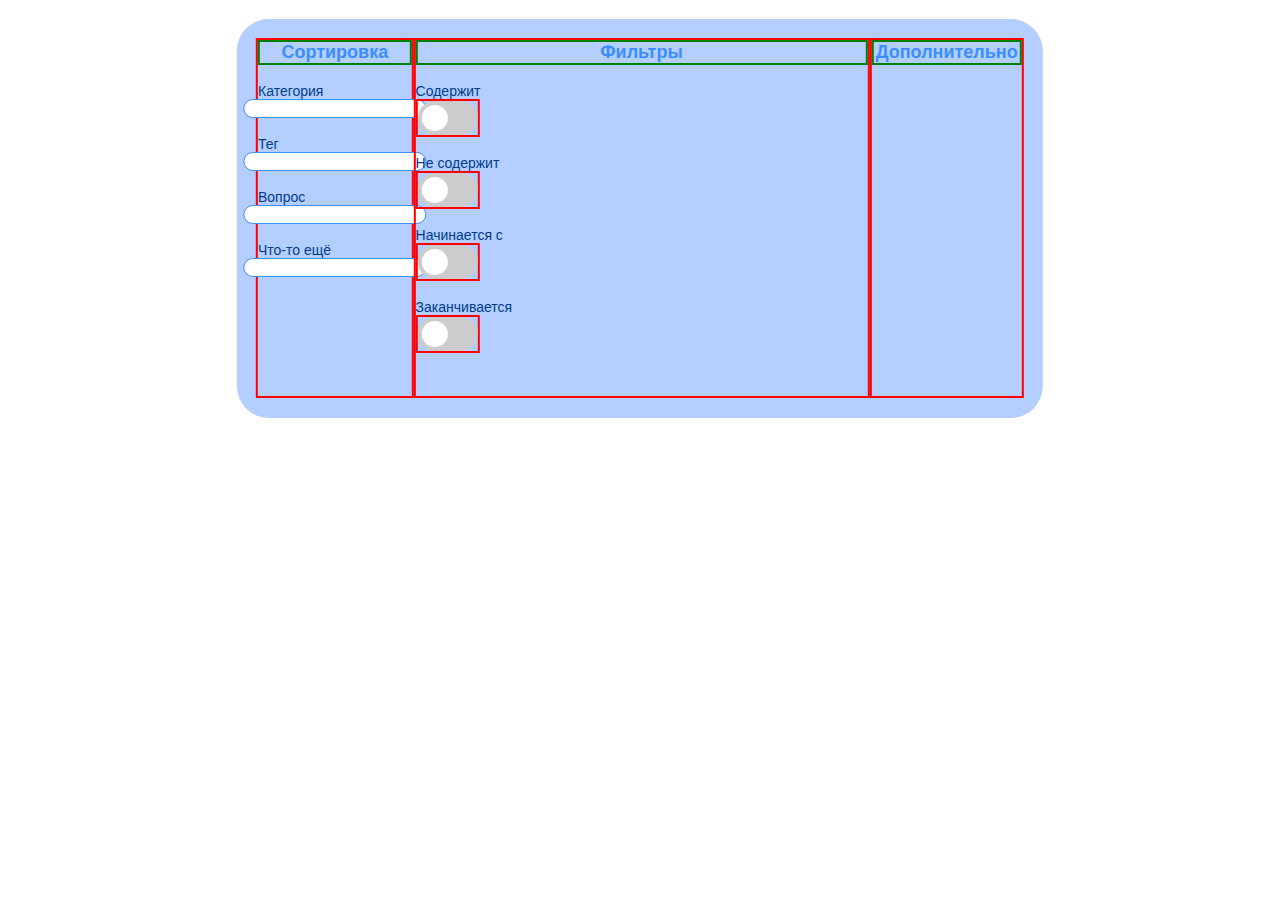
==== GUI 2.1/index.html @ 6d878e30 "upd" ====
<!DOCTYPE html>
<html lang="en">
<head>
    <meta charset="UTF-8">
    <meta http-equiv="X-UA-Compatible" content="IE=edge">
    <meta name="viewport" content="width=device-width, initial-scale=1.0">
    <link rel="stylesheet" href="style.css">
    <title>Обновление БД</title>
</head>
<body>
    <div class="sort">
        <div>
            <h2>Сортировка</h2>
            <p>Категория</p>
            <input type="text">
            <p>Тег</p>
            <input type="text">
            <p>Вопрос</p>
            <input type="text">
            <p>Что-то ещё</p>
            <input type="text">
        </div>
        <div>
            <h2>Фильтры</h2>
            <p>Содержит</p>
            <label class="switch">
                <input type="checkbox">
                <span class="slider round"></span>
            </label>
            <p>Не содержит</p>
            <label class="switch">
                <input type="checkbox">
                <span class="slider round"></span>
            </label>
            <p>Начинается с</p>
            <label class="switch">
                <input type="checkbox">
                <span class="slider round"></span>
            </label>
            <p>Заканчивается</p>
            <label class="switch">
                <input type="checkbox">
                <span class="slider round"></span>
            </label>
        </div>
        <div>
            <h2>Дополнительно</h2>
        </div>
    </div>
</body>
</html>
---- GUI 2.1/style.css ----
body {
    --bg-light: #b4ceff;
    --bg-dark: #6babff;
    --headline: #3a8fff;
    --text: #003c8a;

    background-color: white;

    font-family: Arial, Helvetica, sans-serif;

    margin: 0;
}

.sort {
    display: flex;
    position: relative;

    width: 60vw;
    height: 40vh;
    padding: 1.5vw;
    border-radius: 2em;

    margin-top: 1.5%;

    left: 50%;
    transform: translateX(-50%);

    background-color: var(--bg-light);
}

.sort > div {
    display: block;
    position: relative;

    width: 20%;

    border: 2px solid red;
}

.sort div:nth-child(2) {
    width: 60%;
}

.sort h2 {
    margin: 0;
    font-size: 18px;

    color: var(--headline);
    text-align: center;

    border: 2px solid green;
}

.sort p {
    position: relative;

    margin: 0%;
    margin-top: 2vh;

    font-size: 14px;

    color: var(--text);
}

.sort div:first-child input {
    position: relative;
    
    left: 50%;
    transform: translateX(-50%);

    border-radius: 1em;
    border: 1px solid var(--headline);
}

.sort label {
    border: 2px solid red;
}

/* ======================================== */

.switch {
    position: relative;
    display: inline-block;
    width: 60px;
    height: 34px;
  }
  
  .switch input { 
    opacity: 0;
    width: 0;
    height: 0;
  }
  
  .slider {
    position: absolute;
    cursor: pointer;
    top: 0;
    left: 0;
    right: 0;
    bottom: 0;
    background-color: #ccc;
    -webkit-transition: .4s;
    transition: .4s;
  }
  
  .slider:before {
    position: absolute;
    content: "";
    height: 26px;
    width: 26px;
    left: 4px;
    bottom: 4px;
    background-color: white;
    -webkit-transition: .4s;
    transition: .4s;
  }
  
  input:checked + .slider {
    background-color: #2196F3;
  }
  
  input:focus + .slider {
    box-shadow: 0 0 1px #2196F3;
  }
  
  input:checked + .slider:before {
    -webkit-transform: translateX(26px);
    -ms-transform: translateX(26px);
    transform: translateX(26px);
  }
  
  /* Rounded sliders */
  .slider.round {
    border-radius: 34px;
  }
  
  .slider.round:before {
    border-radius: 50%;
  }
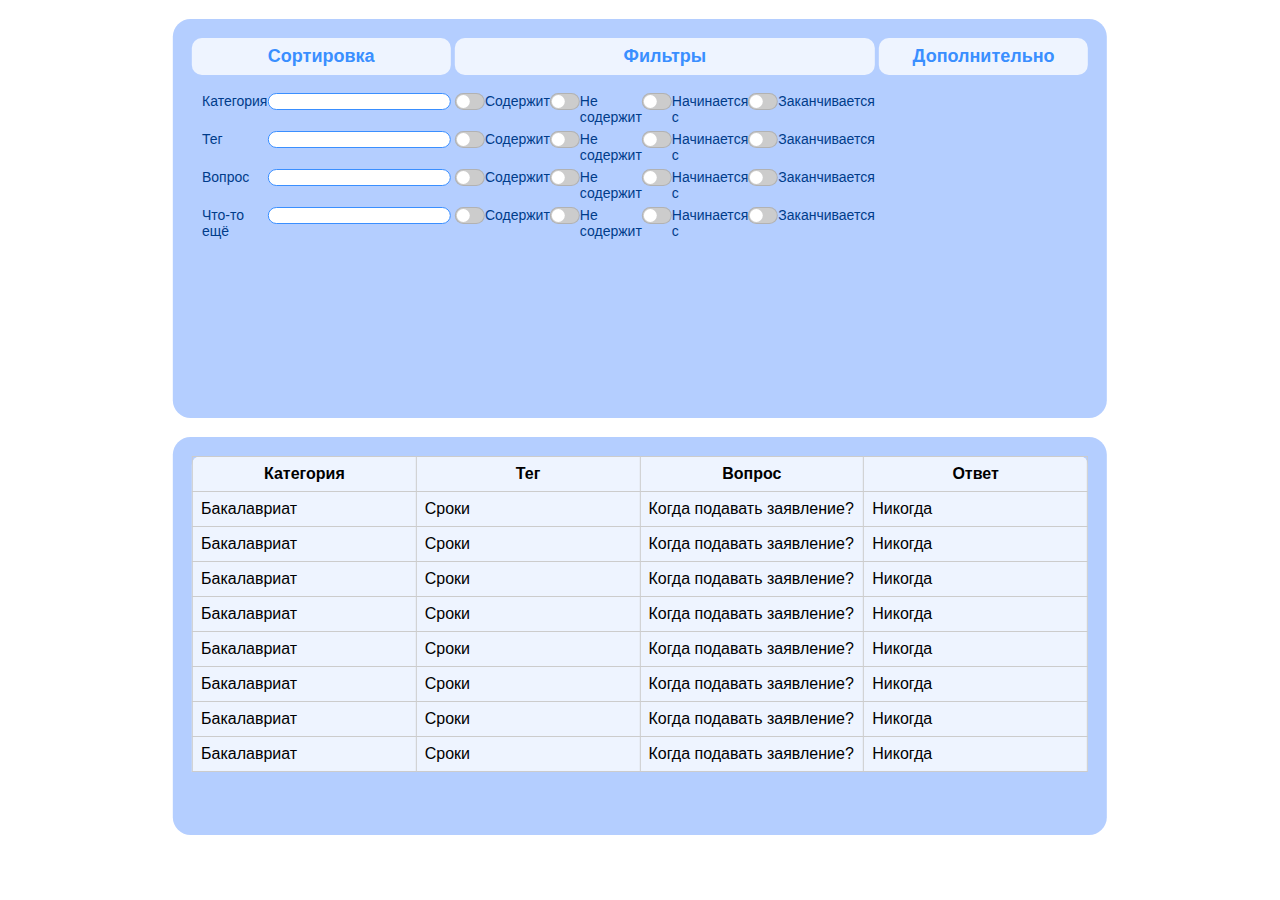
==== commit 413dd313: "upd GUI" ====
--- a/GUI 2.1/index.html
+++ b/GUI 2.1/index.html
@@ -9,43 +9,215 @@
 </head>
 <body>
     <div class="sort">
-        <div>
+        <div class="sort_grid">
             <h2>Сортировка</h2>
-            <p>Категория</p>
-            <input type="text">
+            <div>
+                <p>Категория</p>
+                <input type="text">
+            </div>
+            <div>
             <p>Тег</p>
             <input type="text">
+            </div>
+            <div>
             <p>Вопрос</p>
             <input type="text">
+            </div>
+            <div>
             <p>Что-то ещё</p>
             <input type="text">
         </div>
-        <div>
+        </div>
+        <div class="filters_grid">
             <h2>Фильтры</h2>
-            <p>Содержит</p>
-            <label class="switch">
-                <input type="checkbox">
-                <span class="slider round"></span>
-            </label>
-            <p>Не содержит</p>
-            <label class="switch">
-                <input type="checkbox">
-                <span class="slider round"></span>
-            </label>
-            <p>Начинается с</p>
-            <label class="switch">
-                <input type="checkbox">
-                <span class="slider round"></span>
-            </label>
-            <p>Заканчивается</p>
-            <label class="switch">
-                <input type="checkbox">
-                <span class="slider round"></span>
-            </label>
-        </div>
-        <div>
+            <div class="filters">
+                <div>
+                <label class="switch">
+                    <input type="checkbox">
+                    <span class="slider round"></span>
+                </label>
+                <p>Cодержит</p>
+                </div>
+                <div>
+                <label class="switch">
+                    <input type="checkbox">
+                    <span class="slider round"></span>
+                </label>
+                <p>Не содержит</p>
+                </div>
+                <div>
+                <label class="switch">
+                    <input type="checkbox">
+                    <span class="slider round"></span>
+                </label>
+                <p>Начинается с</p>
+                </div>
+                <div>
+                <label class="switch">
+                    <input type="checkbox">
+                    <span class="slider round"></span>
+                </label>
+                <p>Заканчивается</p>
+                </div>
+            </div>
+
+            <div class="filters">
+                <div>
+                <label class="switch">
+                    <input type="checkbox">
+                    <span class="slider round"></span>
+                </label>
+                <p>Cодержит</p>
+                </div>
+                <div>
+                <label class="switch">
+                    <input type="checkbox">
+                    <span class="slider round"></span>
+                </label>
+                <p>Не содержит</p>
+                </div>
+                <div>
+                <label class="switch">
+                    <input type="checkbox">
+                    <span class="slider round"></span>
+                </label>
+                <p>Начинается с</p>
+                </div>
+                <div>
+                <label class="switch">
+                    <input type="checkbox">
+                    <span class="slider round"></span>
+                </label>
+                <p>Заканчивается</p>
+                </div>
+            </div>
+
+            <div class="filters">
+                <div>
+                <label class="switch">
+                    <input type="checkbox">
+                    <span class="slider round"></span>
+                </label>
+                <p>Cодержит</p>
+                </div>
+                <div>
+                <label class="switch">
+                    <input type="checkbox">
+                    <span class="slider round"></span>
+                </label>
+                <p>Не содержит</p>
+                </div>
+                <div>
+                <label class="switch">
+                    <input type="checkbox">
+                    <span class="slider round"></span>
+                </label>
+                <p>Начинается с</p>
+                </div>
+                <div>
+                <label class="switch">
+                    <input type="checkbox">
+                    <span class="slider round"></span>
+                </label>
+                <p>Заканчивается</p>
+                </div>
+            </div>
+
+            <div class="filters">
+                <div>
+                <label class="switch">
+                    <input type="checkbox">
+                    <span class="slider round"></span>
+                </label>
+                <p>Cодержит</p>
+                </div>
+                <div>
+                <label class="switch">
+                    <input type="checkbox">
+                    <span class="slider round"></span>
+                </label>
+                <p>Не содержит</p>
+                </div>
+                <div>
+                <label class="switch">
+                    <input type="checkbox">
+                    <span class="slider round"></span>
+                </label>
+                <p>Начинается с</p>
+                </div>
+                <div>
+                <label class="switch">
+                    <input type="checkbox">
+                    <span class="slider round"></span>
+                </label>
+                <p>Заканчивается</p>
+                </div>
+            </div>
+            
+        </div>
+        <div class="extra_grid">
             <h2>Дополнительно</h2>
         </div>
     </div>
+
+    <div class="db">
+        <table>
+            <tr>
+                <th>Категория</th>
+                <th>Тег</th>
+                <th>Вопрос</th>
+                <th>Ответ</th>
+            </tr>
+            <tr>
+                <td>Бакалавриат</td>
+                <td>Сроки</td>
+                <td>Когда подавать заявление?</td>
+                <td>Никогда</td>
+            </tr>
+            <tr>
+                <td>Бакалавриат</td>
+                <td>Сроки</td>
+                <td>Когда подавать заявление?</td>
+                <td>Никогда</td>
+            </tr>
+            <tr>
+                <td>Бакалавриат</td>
+                <td>Сроки</td>
+                <td>Когда подавать заявление?</td>
+                <td>Никогда</td>
+            </tr>
+            <tr>
+                <td>Бакалавриат</td>
+                <td>Сроки</td>
+                <td>Когда подавать заявление?</td>
+                <td>Никогда</td>
+            </tr>
+            <tr>
+                <td>Бакалавриат</td>
+                <td>Сроки</td>
+                <td>Когда подавать заявление?</td>
+                <td>Никогда</td>
+            </tr>
+            <tr>
+                <td>Бакалавриат</td>
+                <td>Сроки</td>
+                <td>Когда подавать заявление?</td>
+                <td>Никогда</td>
+            </tr>
+            <tr>
+                <td>Бакалавриат</td>
+                <td>Сроки</td>
+                <td>Когда подавать заявление?</td>
+                <td>Никогда</td>
+            </tr>
+            <tr>
+                <td>Бакалавриат</td>
+                <td>Сроки</td>
+                <td>Когда подавать заявление?</td>
+                <td>Никогда</td>
+            </tr>
+        </table>
+    </div>
+
 </body>
 </html>--- a/GUI 2.1/style.css
+++ b/GUI 2.1/style.css
@@ -1,10 +1,15 @@
 body {
+    --bg-ultra-light: #eef4ff;
     --bg-light: #b4ceff;
     --bg-dark: #6babff;
     --headline: #3a8fff;
     --text: #003c8a;
-
-    background-color: white;
+    --border: #0056c7;
+
+    --dark-fade: linear-gradient(90deg, var(--headline), var(--text));
+    --light-fade: linear-gradient(90deg, var(--headline), var(--border));
+
+    background: white;
 
     font-family: Arial, Helvetica, sans-serif;
 
@@ -12,13 +17,16 @@
 }
 
 .sort {
-    display: flex;
-    position: relative;
-
-    width: 60vw;
+    display: grid;
+    grid-template-columns: 1fr 2fr 1fr;
+    grid-column-gap: 0.5%;
+
+    position: relative;
+
+    width: 70vw;
     height: 40vh;
     padding: 1.5vw;
-    border-radius: 2em;
+    border-radius: 2ch;
 
     margin-top: 1.5%;
 
@@ -32,48 +40,102 @@
     display: block;
     position: relative;
 
-    width: 20%;
-
-    border: 2px solid red;
-}
-
-.sort div:nth-child(2) {
-    width: 60%;
+    width: auto;
+
+    /* box-shadow: 0px 2px 4px var(--headline), 0px -2px 4px var(--headline); */
+    /* border: 1px solid var(--border); */
+}
+
+.sort div:first-child {
+  border-top-left-radius: 1ch;
+  border-bottom-left-radius: 1ch;
+}
+
+.sort div:last-child {
+  border-top-right-radius: 1ch;
+  border-bottom-right-radius: 1ch;
 }
 
 .sort h2 {
     margin: 0;
+    padding: 8px;
     font-size: 18px;
 
     color: var(--headline);
     text-align: center;
 
-    border: 2px solid green;
+    border-radius: 1ch;
+
+    background-color: var(--bg-ultra-light);
+    /* border: 2px solid green; */
 }
 
 .sort p {
     position: relative;
 
-    margin: 0%;
-    margin-top: 2vh;
+    margin: 0;
 
     font-size: 14px;
+    /* border: 2px solid blue; */
 
     color: var(--text);
 }
 
-.sort div:first-child input {
+.sort_grid > div {
+  display: grid;
+  grid-template-columns: 1fr 2fr;
+  height: 20px;
+  margin-top: 2vh;
+  /* border: 2px solid red; */
+}
+
+.sort_grid p {
+  margin-left: 10px;
+}
+
+.filters div {
+  display: grid;
+  grid-template-columns: 1fr 2fr;
+}
+
+.filters p {
+  position: relative;
+  margin: 0;
+}
+
+.sort_grid input {
     position: relative;
     
-    left: 50%;
-    transform: translateX(-50%);
+    /* left: 50%;
+    transform: translateX(-50%); */
+
+    height: 13px;
+    margin-left: auto;
+    margin-right: auto;
 
     border-radius: 1em;
     border: 1px solid var(--headline);
 }
 
-.sort label {
-    border: 2px solid red;
+.sort_grid input:focus {
+  outline: 0;
+  outline-offset: 0;
+  box-shadow: 0px 0px 3px var(--border);
+}
+
+.filters {
+  display: flex;
+  position: relative;
+
+  /* border: 2px solid green; */
+
+  margin-top: 2vh;
+}
+
+.filters > div {
+  margin: auto;
+  height: 20px;
+  /* border: 2px solid green; */
 }
 
 /* ======================================== */
@@ -81,17 +143,22 @@
 .switch {
     position: relative;
     display: inline-block;
-    width: 60px;
-    height: 34px;
-  }
-  
-  .switch input { 
-    opacity: 0;
-    width: 0;
-    height: 0;
-  }
-  
-  .slider {
+    /* width: 60px;
+    height: 34px; */
+    width: 30px;
+    height: 17px;
+
+    /* border: 2px solid blue; */
+    /* размер фона свитчера */
+}
+  
+.switch input { 
+  opacity: 0;
+  width: 0;
+  height: 0;
+}
+  
+.slider {
     position: absolute;
     cursor: pointer;
     top: 0;
@@ -101,39 +168,113 @@
     background-color: #ccc;
     -webkit-transition: .4s;
     transition: .4s;
+
+    /* фон свитчера off */
   }
   
   .slider:before {
     position: absolute;
     content: "";
-    height: 26px;
+    /* height: 26px;
     width: 26px;
     left: 4px;
-    bottom: 4px;
+    bottom: 4px; */
+    height: 13px;
+    width: 13px;
+    left: 1px;
+    bottom: 1px;
     background-color: white;
     -webkit-transition: .4s;
     transition: .4s;
+
+    /* сам тумблер */
   }
   
   input:checked + .slider {
-    background-color: #2196F3;
+    background: var(--dark-fade);
+
+    border: 0;
+    /* бордер для того, чтобы не слетат градиент. Отключаю при on */
   }
   
   input:focus + .slider {
-    box-shadow: 0 0 1px #2196F3;
+    box-shadow: 0 0 1px var(--headline);
   }
   
   input:checked + .slider:before {
-    -webkit-transform: translateX(26px);
+    /* -webkit-transform: translateX(26px);
     -ms-transform: translateX(26px);
-    transform: translateX(26px);
+    transform: translateX(26px); */
+
+    -webkit-transform: translateX(13px);
+    -ms-transform: translateX(13px);
+    transform: translateX(13px);
+
+    left: 2px;
+    bottom: 2px;
+    /* лефт и ботом для того, чтобы не слетат градиент. Отключаю при on */
+
+    /* насколько двигаем */
   }
   
   /* Rounded sliders */
   .slider.round {
     border-radius: 34px;
+    border: 1px solid #64646440;
   }
   
   .slider.round:before {
     border-radius: 50%;
-  }+  }
+
+  /* ====================================== */
+
+.db {
+    display: block;
+    position: relative;
+
+    width: 70vw;
+    height: 40vh;
+    padding: 1.5vw;
+    border-radius: 2ch;
+
+    margin-top: 1.5%;
+
+    left: 50%;
+    transform: translateX(-50%);
+
+    background-color: var(--bg-light);
+}
+
+.db table {
+  background-color: var(--bg-ultra-light);
+  border-collapse: collapse;
+  width: 100%;
+
+  border-top-left-radius: 1ch;
+  border-top-right-radius: 1ch;
+}
+
+.db td {
+  padding: 8px;
+  width: 25%;
+  border: 1px solid #ccc;
+}
+
+.db th {
+  background-color: var(--bg-ultra-light);
+  border: 1px solid #ccc;
+  padding: 8px;
+}
+
+.db th:first-child {
+  border-top-left-radius: 1ch;
+}
+
+.db th:last-child {
+  border-top-right-radius: 1ch;
+}
+
+.db tr:hover {
+  background: var(--light-fade);
+}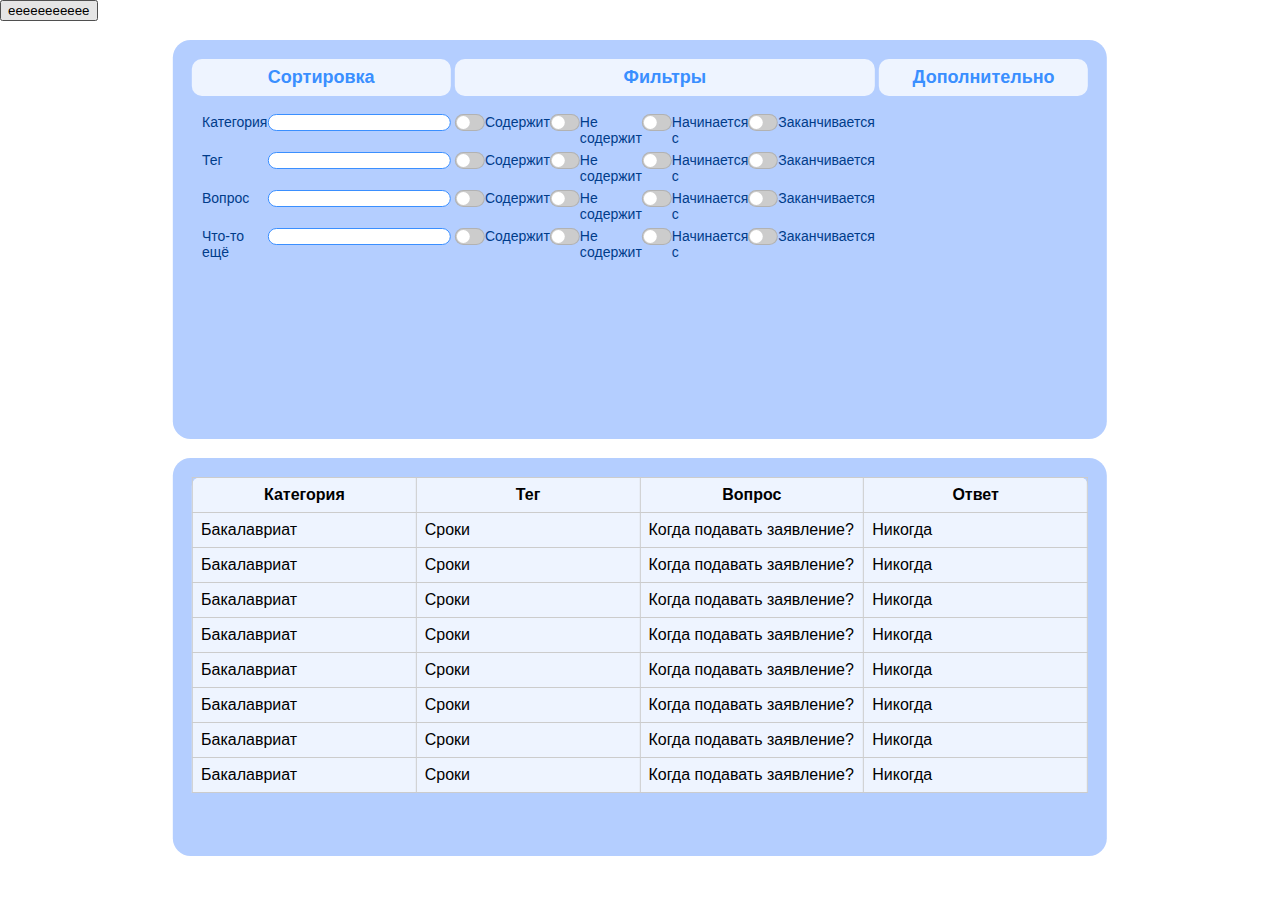
==== commit 83a92fc8: "nothing" ====
--- a/GUI 2.1/index.html
+++ b/GUI 2.1/index.html
@@ -8,7 +8,14 @@
     <title>Обновление БД</title>
 </head>
 <body>
-    <div class="sort">
+    <button id="eee">eeeeeeeeeee</button>
+
+    <div id="tth2">
+        <h2>Закрыл</h2>
+    </div>
+
+    <div class="sort" id="try_to_hide">
+
         <div class="sort_grid">
             <h2>Сортировка</h2>
             <div>
@@ -219,5 +226,6 @@
         </table>
     </div>
 
+    <script src="main.js"></script>
 </body>
 </html>--- a/GUI 2.1/style.css
+++ b/GUI 2.1/style.css
@@ -34,6 +34,9 @@
     transform: translateX(-50%);
 
     background-color: var(--bg-light);
+
+    transition: .8s;
+    overflow-y: hidden;
 }
 
 .sort > div {
@@ -277,4 +280,40 @@
 
 .db tr:hover {
   background: var(--light-fade);
+}
+
+#tth2 {
+  position: absolute;
+
+  z-index: 2;
+
+  width: 70vw;
+  height: 0vh;
+  padding: 1.5vw;
+  border-radius: 2ch;
+  opacity: 0;
+
+  left: 50%;
+  transform: translateX(-50%);
+
+  background: var(--light-fade);
+
+  transition: .8s;
+  overflow-y: hidden;
+}
+
+/* КОСТЫЛЬ ------------------------------------------ */
+
+#tth2 h2 {
+  margin: 0;
+  padding: 8px;
+  font-size: 18px;
+
+  color: var(--headline);
+  text-align: center;
+
+  border-radius: 1ch;
+
+  background-color: var(--bg-ultra-light);
+  /* border: 2px solid green; */
 }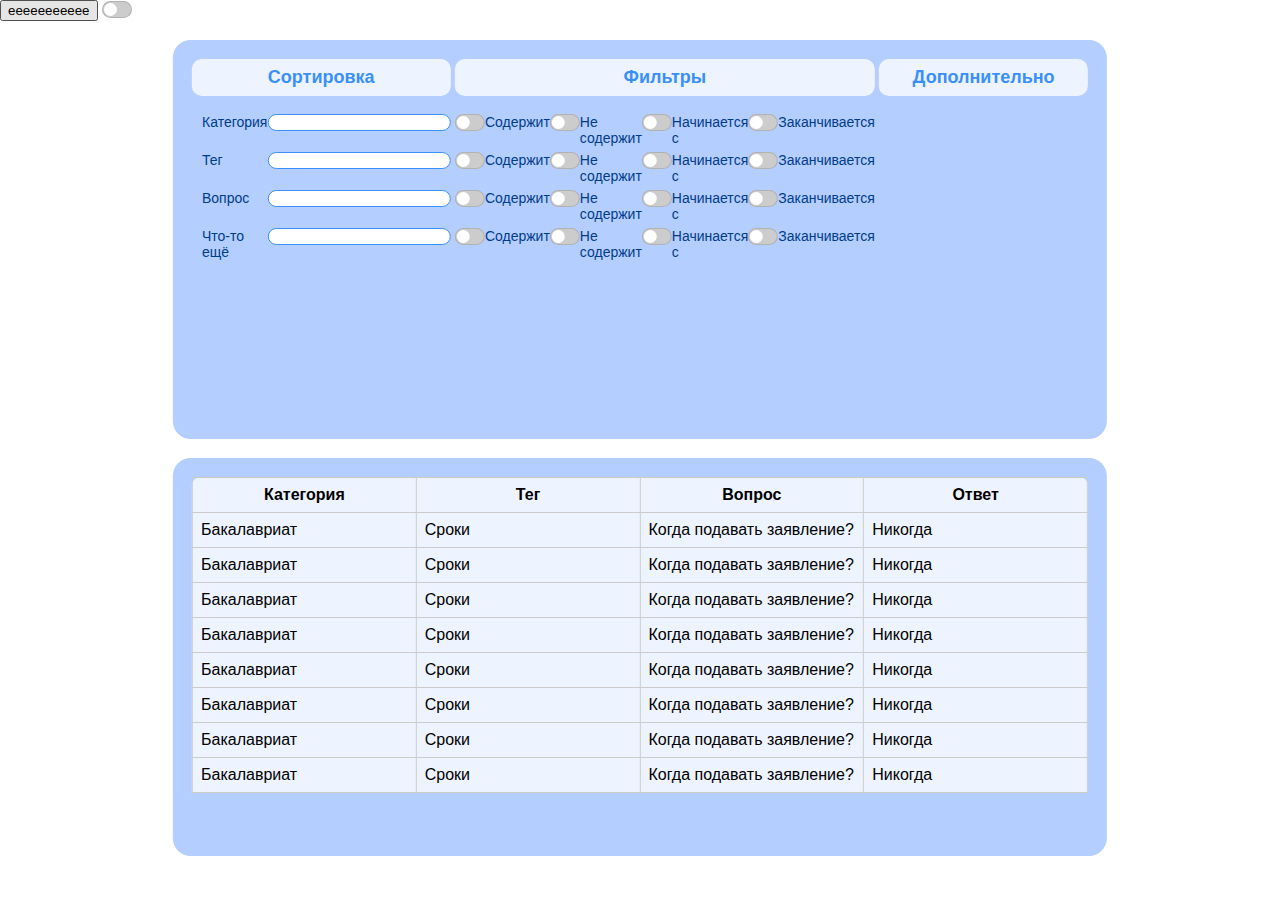
==== commit f3e8dea1: "night v" ====
--- a/GUI 2.1/index.html
+++ b/GUI 2.1/index.html
@@ -10,9 +10,15 @@
 <body>
     <button id="eee">eeeeeeeeeee</button>
 
+    <label class="switch">
+        <input type="checkbox" id="theme">
+        <span class="slider round"></span>
+    </label>
+
     <div id="tth2">
         <h2>Закрыл</h2>
     </div>
+    <!-- ================================= КОСТЫЛЬ -->
 
     <div class="sort" id="try_to_hide">
 
--- a/GUI 2.1/style.css
+++ b/GUI 2.1/style.css
@@ -1,17 +1,21 @@
 body {
     --bg-ultra-light: #eef4ff;
     --bg-light: #b4ceff;
-    --bg-dark: #6babff;
+    --bg-dark: #6babff; /* для ночной темы */
     --headline: #3a8fff;
     --text: #003c8a;
     --border: #0056c7;
+    --main-bg: white;
+    --table-text: black;
 
     --dark-fade: linear-gradient(90deg, var(--headline), var(--text));
     --light-fade: linear-gradient(90deg, var(--headline), var(--border));
 
-    background: white;
+    background: var(--main-bg);
 
     font-family: Arial, Helvetica, sans-serif;
+
+    transition: .4s;
 
     margin: 0;
 }
@@ -35,8 +39,9 @@
 
     background-color: var(--bg-light);
 
-    transition: .8s;
+    transition: .4s;
     overflow-y: hidden;
+    overflow-x: hidden;
 }
 
 .sort > div {
@@ -71,6 +76,7 @@
 
     background-color: var(--bg-ultra-light);
     /* border: 2px solid green; */
+    transition: .4s;
 }
 
 .sort p {
@@ -236,6 +242,8 @@
     display: block;
     position: relative;
 
+    color: var(--table-text);
+
     width: 70vw;
     height: 40vh;
     padding: 1.5vw;
@@ -247,6 +255,8 @@
     transform: translateX(-50%);
 
     background-color: var(--bg-light);
+
+    transition: .4s;
 }
 
 .db table {
@@ -256,18 +266,24 @@
 
   border-top-left-radius: 1ch;
   border-top-right-radius: 1ch;
+
+  transition: .2s;
 }
 
 .db td {
   padding: 8px;
   width: 25%;
   border: 1px solid #ccc;
+
+  transition: .2s;
 }
 
 .db th {
   background-color: var(--bg-ultra-light);
   border: 1px solid #ccc;
   padding: 8px;
+
+  transition: .2s;
 }
 
 .db th:first-child {
